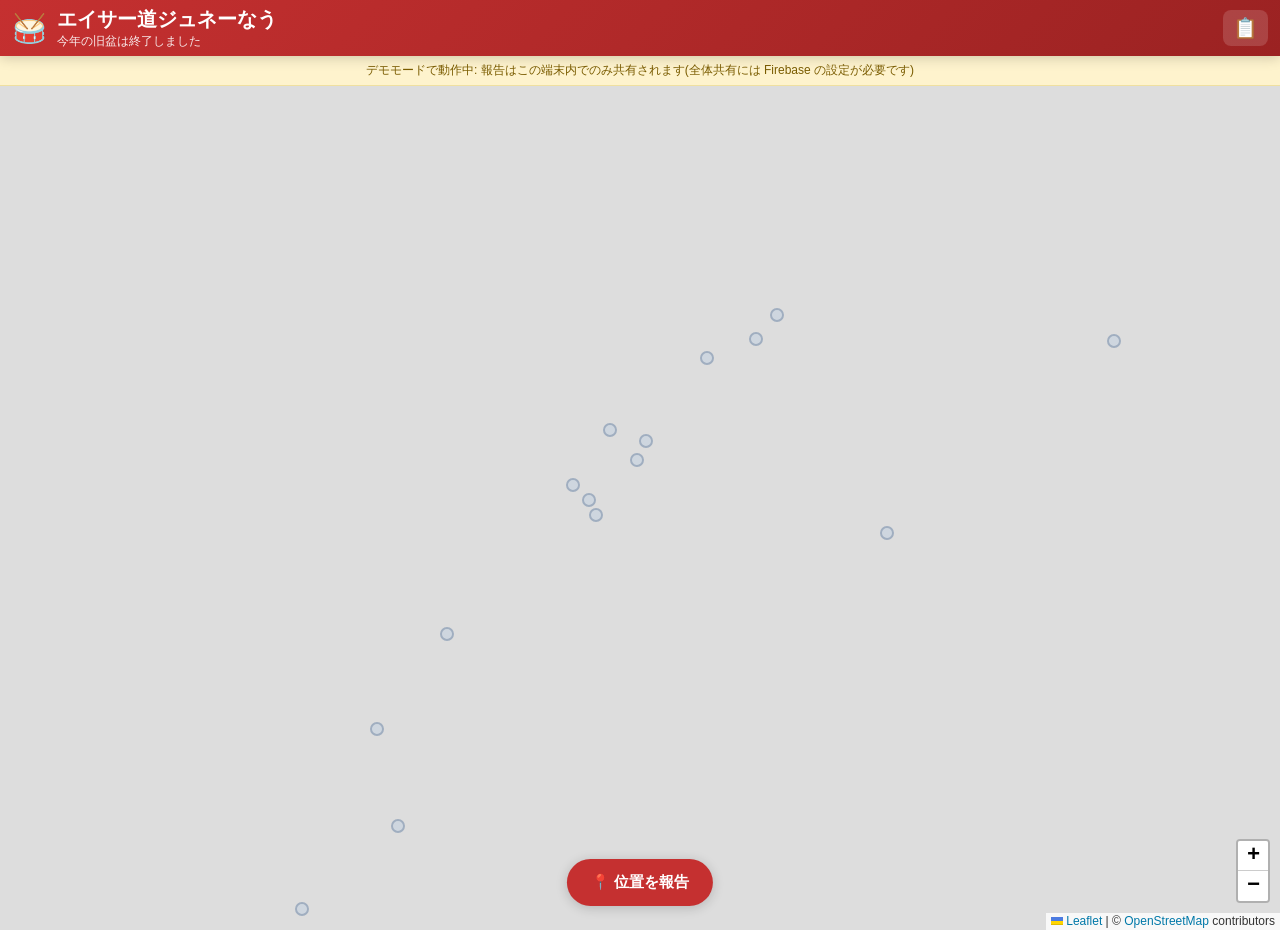
==== docs/index.html @ 0feba2b1 "エイサー道ジュネー現在地マップアプリを追加 沖縄の旧盆3日間に各地域の青年会が行う道ジュネーの現在地を 地図上で共有・閲覧できるWebアプリ(docs/ 配下、GitHub Pages対応)。  - " ====
<!DOCTYPE html>
<html lang="ja">
<head>
  <meta charset="UTF-8">
  <meta name="viewport" content="width=device-width, initial-scale=1.0, maximum-scale=1.0, user-scalable=no">
  <title>エイサー道ジュネーなう | 沖縄旧盆 道ジュネー現在地マップ</title>
  <meta name="description" content="沖縄の旧盆3日間、各地域の青年会が行う道ジュネー(エイサーの練り歩き)の現在地をリアルタイムで共有・閲覧できるマップアプリ">
  <link rel="stylesheet" href="vendor/leaflet/leaflet.css">
  <link rel="stylesheet" href="css/style.css">
  <link rel="icon" href="data:image/svg+xml,<svg xmlns='http://www.w3.org/2000/svg' viewBox='0 0 100 100'><text y='.9em' font-size='90'>🥁</text></svg>">
</head>
<body>
  <header class="app-header">
    <div class="header-title">
      <span class="header-emoji">🥁</span>
      <div>
        <h1>エイサー道ジュネーなう</h1>
        <p id="day-indicator" class="day-indicator"></p>
      </div>
    </div>
    <button id="btn-toggle-list" class="btn-icon" title="青年会リスト">📋</button>
  </header>

  <div id="mode-banner" class="mode-banner hidden"></div>

  <main class="app-main">
    <div id="map"></div>

    <!-- 青年会リスト(サイドパネル / モバイルはボトムシート) -->
    <aside id="panel-list" class="panel hidden">
      <div class="panel-header">
        <h2>青年会一覧</h2>
        <button class="btn-close" data-close="panel-list">✕</button>
      </div>
      <div class="panel-filters">
        <select id="filter-region">
          <option value="">すべての地域</option>
        </select>
        <label class="checkbox-label">
          <input type="checkbox" id="filter-active" checked>
          道ジュネー中のみ
        </label>
      </div>
      <ul id="kai-list" class="kai-list"></ul>
    </aside>

    <!-- 位置報告ボタン -->
    <button id="btn-report" class="btn-fab" title="現在地を報告">📍 位置を報告</button>
  </main>

  <!-- 位置報告モーダル -->
  <div id="modal-report" class="modal-overlay hidden">
    <div class="modal">
      <div class="panel-header">
        <h2>道ジュネーの位置を報告</h2>
        <button class="btn-close" data-close="modal-report">✕</button>
      </div>
      <form id="form-report">
        <label>
          青年会
          <select id="report-kai" required>
            <option value="" disabled selected>選択してください</option>
          </select>
        </label>
        <label>
          状況
          <select id="report-status">
            <option value="parading">🥁 道ジュネー中</option>
            <option value="preparing">🏮 準備中</option>
            <option value="resting">🍵 休憩中</option>
            <option value="finished">🌙 本日終了</option>
          </select>
        </label>
        <label>
          ひとこと(任意)
          <input type="text" id="report-comment" maxlength="60" placeholder="例: ○○通りを北へ移動中!">
        </label>
        <div class="location-picker">
          <p class="location-status" id="location-status">位置が未設定です</p>
          <div class="location-buttons">
            <button type="button" id="btn-gps" class="btn-secondary">📡 GPSで現在地取得</button>
            <button type="button" id="btn-pick-map" class="btn-secondary">🗺️ 地図をタップして指定</button>
          </div>
        </div>
        <button type="submit" class="btn-primary" id="btn-submit-report" disabled>報告する</button>
      </form>
    </div>
  </div>

  <!-- 地図タップ指定中のガイド -->
  <div id="pick-guide" class="pick-guide hidden">
    地図をタップして位置を指定してください
    <button id="btn-cancel-pick" class="btn-small">キャンセル</button>
  </div>

  <script src="vendor/leaflet/leaflet.js"></script>
  <!-- Firebase を使う場合は firebase-config.js を用意(README参照)。無い場合はデモモードで動作 -->
  <script src="firebase-config.js" onerror="void 0"></script>
  <script src="js/data.js"></script>
  <script src="js/store.js"></script>
  <script src="js/app.js"></script>
</body>
</html>
---- docs/vendor/leaflet/leaflet.css ----
/* required styles */

.leaflet-pane,
.leaflet-tile,
.leaflet-marker-icon,
.leaflet-marker-shadow,
.leaflet-tile-container,
.leaflet-pane > svg,
.leaflet-pane > canvas,
.leaflet-zoom-box,
.leaflet-image-layer,
.leaflet-layer {
	position: absolute;
	left: 0;
	top: 0;
	}
.leaflet-container {
	overflow: hidden;
	}
.leaflet-tile,
.leaflet-marker-icon,
.leaflet-marker-shadow {
	-webkit-user-select: none;
	   -moz-user-select: none;
	        user-select: none;
	  -webkit-user-drag: none;
	}
/* Prevents IE11 from highlighting tiles in blue */
.leaflet-tile::selection {
	background: transparent;
}
/* Safari renders non-retina tile on retina better with this, but Chrome is worse */
.leaflet-safari .leaflet-tile {
	image-rendering: -webkit-optimize-contrast;
	}
/* hack that prevents hw layers "stretching" when loading new tiles */
.leaflet-safari .leaflet-tile-container {
	width: 1600px;
	height: 1600px;
	-webkit-transform-origin: 0 0;
	}
.leaflet-marker-icon,
.leaflet-marker-shadow {
	display: block;
	}
/* .leaflet-container svg: reset svg max-width decleration shipped in Joomla! (joomla.org) 3.x */
/* .leaflet-container img: map is broken in FF if you have max-width: 100% on tiles */
.leaflet-container .leaflet-overlay-pane svg {
	max-width: none !important;
	max-height: none !important;
	}
.leaflet-container .leaflet-marker-pane img,
.leaflet-container .leaflet-shadow-pane img,
.leaflet-container .leaflet-tile-pane img,
.leaflet-container img.leaflet-image-layer,
.leaflet-container .leaflet-tile {
	max-width: none !important;
	max-height: none !important;
	width: auto;
	padding: 0;
	}

.leaflet-container img.leaflet-tile {
	/* See: https://bugs.chromium.org/p/chromium/issues/detail?id=600120 */
	mix-blend-mode: plus-lighter;
}

.leaflet-container.leaflet-touch-zoom {
	-ms-touch-action: pan-x pan-y;
	touch-action: pan-x pan-y;
	}
.leaflet-container.leaflet-touch-drag {
	-ms-touch-action: pinch-zoom;
	/* Fallback for FF which doesn't support pinch-zoom */
	touch-action: none;
	touch-action: pinch-zoom;
}
.leaflet-container.leaflet-touch-drag.leaflet-touch-zoom {
	-ms-touch-action: none;
	touch-action: none;
}
.leaflet-container {
	-webkit-tap-highlight-color: transparent;
}
.leaflet-container a {
	-webkit-tap-highlight-color: rgba(51, 181, 229, 0.4);
}
.leaflet-tile {
	filter: inherit;
	visibility: hidden;
	}
.leaflet-tile-loaded {
	visibility: inherit;
	}
.leaflet-zoom-box {
	width: 0;
	height: 0;
	-moz-box-sizing: border-box;
	     box-sizing: border-box;
	z-index: 800;
	}
/* workaround for https://bugzilla.mozilla.org/show_bug.cgi?id=888319 */
.leaflet-overlay-pane svg {
	-moz-user-select: none;
	}

.leaflet-pane         { z-index: 400; }

.leaflet-tile-pane    { z-index: 200; }
.leaflet-overlay-pane { z-index: 400; }
.leaflet-shadow-pane  { z-index: 500; }
.leaflet-marker-pane  { z-index: 600; }
.leaflet-tooltip-pane   { z-index: 650; }
.leaflet-popup-pane   { z-index: 700; }

.leaflet-map-pane canvas { z-index: 100; }
.leaflet-map-pane svg    { z-index: 200; }

.leaflet-vml-shape {
	width: 1px;
	height: 1px;
	}
.lvml {
	behavior: url(#default#VML);
	display: inline-block;
	position: absolute;
	}


/* control positioning */

.leaflet-control {
	position: relative;
	z-index: 800;
	pointer-events: visiblePainted; /* IE 9-10 doesn't have auto */
	pointer-events: auto;
	}
.leaflet-top,
.leaflet-bottom {
	position: absolute;
	z-index: 1000;
	pointer-events: none;
	}
.leaflet-top {
	top: 0;
	}
.leaflet-right {
	right: 0;
	}
.leaflet-bottom {
	bottom: 0;
	}
.leaflet-left {
	left: 0;
	}
.leaflet-control {
	float: left;
	clear: both;
	}
.leaflet-right .leaflet-control {
	float: right;
	}
.leaflet-top .leaflet-control {
	margin-top: 10px;
	}
.leaflet-bottom .leaflet-control {
	margin-bottom: 10px;
	}
.leaflet-left .leaflet-control {
	margin-left: 10px;
	}
.leaflet-right .leaflet-control {
	margin-right: 10px;
	}


/* zoom and fade animations */

.leaflet-fade-anim .leaflet-popup {
	opacity: 0;
	-webkit-transition: opacity 0.2s linear;
	   -moz-transition: opacity 0.2s linear;
	        transition: opacity 0.2s linear;
	}
.leaflet-fade-anim .leaflet-map-pane .leaflet-popup {
	opacity: 1;
	}
.leaflet-zoom-animated {
	-webkit-transform-origin: 0 0;
	    -ms-transform-origin: 0 0;
	        transform-origin: 0 0;
	}
svg.leaflet-zoom-animated {
	will-change: transform;
}

.leaflet-zoom-anim .leaflet-zoom-animated {
	-webkit-transition: -webkit-transform 0.25s cubic-bezier(0,0,0.25,1);
	   -moz-transition:    -moz-transform 0.25s cubic-bezier(0,0,0.25,1);
	        transition:         transform 0.25s cubic-bezier(0,0,0.25,1);
	}
.leaflet-zoom-anim .leaflet-tile,
.leaflet-pan-anim .leaflet-tile {
	-webkit-transition: none;
	   -moz-transition: none;
	        transition: none;
	}

.leaflet-zoom-anim .leaflet-zoom-hide {
	visibility: hidden;
	}


/* cursors */

.leaflet-interactive {
	cursor: pointer;
	}
.leaflet-grab {
	cursor: -webkit-grab;
	cursor:    -moz-grab;
	cursor:         grab;
	}
.leaflet-crosshair,
.leaflet-crosshair .leaflet-interactive {
	cursor: crosshair;
	}
.leaflet-popup-pane,
.leaflet-control {
	cursor: auto;
	}
.leaflet-dragging .leaflet-grab,
.leaflet-dragging .leaflet-grab .leaflet-interactive,
.leaflet-dragging .leaflet-marker-draggable {
	cursor: move;
	cursor: -webkit-grabbing;
	cursor:    -moz-grabbing;
	cursor:         grabbing;
	}

/* marker & overlays interactivity */
.leaflet-marker-icon,
.leaflet-marker-shadow,
.leaflet-image-layer,
.leaflet-pane > svg path,
.leaflet-tile-container {
	pointer-events: none;
	}

.leaflet-marker-icon.leaflet-interactive,
.leaflet-image-layer.leaflet-interactive,
.leaflet-pane > svg path.leaflet-interactive,
svg.leaflet-image-layer.leaflet-interactive path {
	pointer-events: visiblePainted; /* IE 9-10 doesn't have auto */
	pointer-events: auto;
	}

/* visual tweaks */

.leaflet-container {
	background: #ddd;
	outline-offset: 1px;
	}
.leaflet-container a {
	color: #0078A8;
	}
.leaflet-zoom-box {
	border: 2px dotted #38f;
	background: rgba(255,255,255,0.5);
	}


/* general typography */
.leaflet-container {
	font-family: "Helvetica Neue", Arial, Helvetica, sans-serif;
	font-size: 12px;
	font-size: 0.75rem;
	line-height: 1.5;
	}


/* general toolbar styles */

.leaflet-bar {
	box-shadow: 0 1px 5px rgba(0,0,0,0.65);
	border-radius: 4px;
	}
.leaflet-bar a {
	background-color: #fff;
	border-bottom: 1px solid #ccc;
	width: 26px;
	height: 26px;
	line-height: 26px;
	display: block;
	text-align: center;
	text-decoration: none;
	color: black;
	}
.leaflet-bar a,
.leaflet-control-layers-toggle {
	background-position: 50% 50%;
	background-repeat: no-repeat;
	display: block;
	}
.leaflet-bar a:hover,
.leaflet-bar a:focus {
	background-color: #f4f4f4;
	}
.leaflet-bar a:first-child {
	border-top-left-radius: 4px;
	border-top-right-radius: 4px;
	}
.leaflet-bar a:last-child {
	border-bottom-left-radius: 4px;
	border-bottom-right-radius: 4px;
	border-bottom: none;
	}
.leaflet-bar a.leaflet-disabled {
	cursor: default;
	background-color: #f4f4f4;
	color: #bbb;
	}

.leaflet-touch .leaflet-bar a {
	width: 30px;
	height: 30px;
	line-height: 30px;
	}
.leaflet-touch .leaflet-bar a:first-child {
	border-top-left-radius: 2px;
	border-top-right-radius: 2px;
	}
.leaflet-touch .leaflet-bar a:last-child {
	border-bottom-left-radius: 2px;
	border-bottom-right-radius: 2px;
	}

/* zoom control */

.leaflet-control-zoom-in,
.leaflet-control-zoom-out {
	font: bold 18px 'Lucida Console', Monaco, monospace;
	text-indent: 1px;
	}

.leaflet-touch .leaflet-control-zoom-in, .leaflet-touch .leaflet-control-zoom-out  {
	font-size: 22px;
	}


/* layers control */

.leaflet-control-layers {
	box-shadow: 0 1px 5px rgba(0,0,0,0.4);
	background: #fff;
	border-radius: 5px;
	}
.leaflet-control-layers-toggle {
	background-image: url(images/layers.png);
	width: 36px;
	height: 36px;
	}
.leaflet-retina .leaflet-control-layers-toggle {
	background-image: url(images/layers-2x.png);
	background-size: 26px 26px;
	}
.leaflet-touch .leaflet-control-layers-toggle {
	width: 44px;
	height: 44px;
	}
.leaflet-control-layers .leaflet-control-layers-list,
.leaflet-control-layers-expanded .leaflet-control-layers-toggle {
	display: none;
	}
.leaflet-control-layers-expanded .leaflet-control-layers-list {
	display: block;
	position: relative;
	}
.leaflet-control-layers-expanded {
	padding: 6px 10px 6px 6px;
	color: #333;
	background: #fff;
	}
.leaflet-control-layers-scrollbar {
	overflow-y: scroll;
	overflow-x: hidden;
	padding-right: 5px;
	}
.leaflet-control-layers-selector {
	margin-top: 2px;
	position: relative;
	top: 1px;
	}
.leaflet-control-layers label {
	display: block;
	font-size: 13px;
	font-size: 1.08333em;
	}
.leaflet-control-layers-separator {
	height: 0;
	border-top: 1px solid #ddd;
	margin: 5px -10px 5px -6px;
	}

/* Default icon URLs */
.leaflet-default-icon-path { /* used only in path-guessing heuristic, see L.Icon.Default */
	background-image: url(images/marker-icon.png);
	}


/* attribution and scale controls */

.leaflet-container .leaflet-control-attribution {
	background: #fff;
	background: rgba(255, 255, 255, 0.8);
	margin: 0;
	}
.leaflet-control-attribution,
.leaflet-control-scale-line {
	padding: 0 5px;
	color: #333;
	line-height: 1.4;
	}
.leaflet-control-attribution a {
	text-decoration: none;
	}
.leaflet-control-attribution a:hover,
.leaflet-control-attribution a:focus {
	text-decoration: underline;
	}
.leaflet-attribution-flag {
	display: inline !important;
	vertical-align: baseline !important;
	width: 1em;
	height: 0.6669em;
	}
.leaflet-left .leaflet-control-scale {
	margin-left: 5px;
	}
.leaflet-bottom .leaflet-control-scale {
	margin-bottom: 5px;
	}
.leaflet-control-scale-line {
	border: 2px solid #777;
	border-top: none;
	line-height: 1.1;
	padding: 2px 5px 1px;
	white-space: nowrap;
	-moz-box-sizing: border-box;
	     box-sizing: border-box;
	background: rgba(255, 255, 255, 0.8);
	text-shadow: 1px 1px #fff;
	}
.leaflet-control-scale-line:not(:first-child) {
	border-top: 2px solid #777;
	border-bottom: none;
	margin-top: -2px;
	}
.leaflet-control-scale-line:not(:first-child):not(:last-child) {
	border-bottom: 2px solid #777;
	}

.leaflet-touch .leaflet-control-attribution,
.leaflet-touch .leaflet-control-layers,
.leaflet-touch .leaflet-bar {
	box-shadow: none;
	}
.leaflet-touch .leaflet-control-layers,
.leaflet-touch .leaflet-bar {
	border: 2px solid rgba(0,0,0,0.2);
	background-clip: padding-box;
	}


/* popup */

.leaflet-popup {
	position: absolute;
	text-align: center;
	margin-bottom: 20px;
	}
.leaflet-popup-content-wrapper {
	padding: 1px;
	text-align: left;
	border-radius: 12px;
	}
.leaflet-popup-content {
	margin: 13px 24px 13px 20px;
	line-height: 1.3;
	font-size: 13px;
	font-size: 1.08333em;
	min-height: 1px;
	}
.leaflet-popup-content p {
	margin: 17px 0;
	margin: 1.3em 0;
	}
.leaflet-popup-tip-container {
	width: 40px;
	height: 20px;
	position: absolute;
	left: 50%;
	margin-top: -1px;
	margin-left: -20px;
	overflow: hidden;
	pointer-events: none;
	}
.leaflet-popup-tip {
	width: 17px;
	height: 17px;
	padding: 1px;

	margin: -10px auto 0;
	pointer-events: auto;

	-webkit-transform: rotate(45deg);
	   -moz-transform: rotate(45deg);
	    -ms-transform: rotate(45deg);
	        transform: rotate(45deg);
	}
.leaflet-popup-content-wrapper,
.leaflet-popup-tip {
	background: white;
	color: #333;
	box-shadow: 0 3px 14px rgba(0,0,0,0.4);
	}
.leaflet-container a.leaflet-popup-close-button {
	position: absolute;
	top: 0;
	right: 0;
	border: none;
	text-align: center;
	width: 24px;
	height: 24px;
	font: 16px/24px Tahoma, Verdana, sans-serif;
	color: #757575;
	text-decoration: none;
	background: transparent;
	}
.leaflet-container a.leaflet-popup-close-button:hover,
.leaflet-container a.leaflet-popup-close-button:focus {
	color: #585858;
	}
.leaflet-popup-scrolled {
	overflow: auto;
	}

.leaflet-oldie .leaflet-popup-content-wrapper {
	-ms-zoom: 1;
	}
.leaflet-oldie .leaflet-popup-tip {
	width: 24px;
	margin: 0 auto;

	-ms-filter: "progid:DXImageTransform.Microsoft.Matrix(M11=0.70710678, M12=0.70710678, M21=-0.70710678, M22=0.70710678)";
	filter: progid:DXImageTransform.Microsoft.Matrix(M11=0.70710678, M12=0.70710678, M21=-0.70710678, M22=0.70710678);
	}

.leaflet-oldie .leaflet-control-zoom,
.leaflet-oldie .leaflet-control-layers,
.leaflet-oldie .leaflet-popup-content-wrapper,
.leaflet-oldie .leaflet-popup-tip {
	border: 1px solid #999;
	}


/* div icon */

.leaflet-div-icon {
	background: #fff;
	border: 1px solid #666;
	}


/* Tooltip */
/* Base styles for the element that has a tooltip */
.leaflet-tooltip {
	position: absolute;
	padding: 6px;
	background-color: #fff;
	border: 1px solid #fff;
	border-radius: 3px;
	color: #222;
	white-space: nowrap;
	-webkit-user-select: none;
	-moz-user-select: none;
	-ms-user-select: none;
	user-select: none;
	pointer-events: none;
	box-shadow: 0 1px 3px rgba(0,0,0,0.4);
	}
.leaflet-tooltip.leaflet-interactive {
	cursor: pointer;
	pointer-events: auto;
	}
.leaflet-tooltip-top:before,
.leaflet-tooltip-bottom:before,
.leaflet-tooltip-left:before,
.leaflet-tooltip-right:before {
	position: absolute;
	pointer-events: none;
	border: 6px solid transparent;
	background: transparent;
	content: "";
	}

/* Directions */

.leaflet-tooltip-bottom {
	margin-top: 6px;
}
.leaflet-tooltip-top {
	margin-top: -6px;
}
.leaflet-tooltip-bottom:before,
.leaflet-tooltip-top:before {
	left: 50%;
	margin-left: -6px;
	}
.leaflet-tooltip-top:before {
	bottom: 0;
	margin-bottom: -12px;
	border-top-color: #fff;
	}
.leaflet-tooltip-bottom:before {
	top: 0;
	margin-top: -12px;
	margin-left: -6px;
	border-bottom-color: #fff;
	}
.leaflet-tooltip-left {
	margin-left: -6px;
}
.leaflet-tooltip-right {
	margin-left: 6px;
}
.leaflet-tooltip-left:before,
.leaflet-tooltip-right:before {
	top: 50%;
	margin-top: -6px;
	}
.leaflet-tooltip-left:before {
	right: 0;
	margin-right: -12px;
	border-left-color: #fff;
	}
.leaflet-tooltip-right:before {
	left: 0;
	margin-left: -12px;
	border-right-color: #fff;
	}

/* Printing */

@media print {
	/* Prevent printers from removing background-images of controls. */
	.leaflet-control {
		-webkit-print-color-adjust: exact;
		print-color-adjust: exact;
		}
	}
---- docs/css/style.css ----
:root {
  --color-primary: #c53030;      /* 沖縄の赤瓦をイメージ */
  --color-primary-dark: #9b2222;
  --color-accent: #f6ad55;       /* 提灯のオレンジ */
  --color-bg: #fffaf3;
  --color-text: #2d2a26;
  --color-muted: #8a8378;
  --color-parading: #e53e3e;
  --color-preparing: #dd8b1e;
  --color-resting: #3182ce;
  --color-finished: #718096;
  --color-stale: #a0aec0;
  --header-height: 56px;
  --shadow: 0 2px 12px rgba(0, 0, 0, 0.18);
}

* { box-sizing: border-box; }

html, body {
  margin: 0;
  padding: 0;
  height: 100%;
  font-family: "Hiragino Kaku Gothic ProN", "Noto Sans JP", "Yu Gothic", sans-serif;
  color: var(--color-text);
  background: var(--color-bg);
}

.hidden { display: none !important; }

/* ---------- ヘッダー ---------- */
.app-header {
  height: var(--header-height);
  background: linear-gradient(135deg, var(--color-primary), var(--color-primary-dark));
  color: #fff;
  display: flex;
  align-items: center;
  justify-content: space-between;
  padding: 0 12px;
  box-shadow: var(--shadow);
  position: relative;
  z-index: 1200;
}

.header-title {
  display: flex;
  align-items: center;
  gap: 10px;
  min-width: 0;
}

.header-emoji { font-size: 28px; }

.app-header h1 {
  font-size: 16px;
  margin: 0;
  white-space: nowrap;
  overflow: hidden;
  text-overflow: ellipsis;
}

.day-indicator {
  margin: 0;
  font-size: 11px;
  opacity: 0.9;
}

.btn-icon {
  background: rgba(255, 255, 255, 0.15);
  border: none;
  border-radius: 8px;
  font-size: 20px;
  padding: 6px 10px;
  cursor: pointer;
}
.btn-icon:hover { background: rgba(255, 255, 255, 0.3); }

/* ---------- モードバナー ---------- */
.mode-banner {
  background: #fef3cd;
  color: #7a5c00;
  font-size: 12px;
  padding: 6px 12px;
  text-align: center;
  border-bottom: 1px solid #f0e0a0;
  position: relative;
  z-index: 1100;
}

/* ---------- メイン ---------- */
.app-main {
  position: relative;
  height: calc(100% - var(--header-height));
}

#map {
  height: 100%;
  width: 100%;
  z-index: 1;
}

/* ---------- パネル(青年会リスト) ---------- */
.panel {
  position: absolute;
  top: 12px;
  right: 12px;
  width: 320px;
  max-width: calc(100% - 24px);
  max-height: calc(100% - 24px);
  background: #fff;
  border-radius: 12px;
  box-shadow: var(--shadow);
  display: flex;
  flex-direction: column;
  z-index: 1000;
  overflow: hidden;
}

.panel-header {
  display: flex;
  align-items: center;
  justify-content: space-between;
  padding: 12px 16px;
  border-bottom: 1px solid #eee;
}

.panel-header h2 { font-size: 15px; margin: 0; }

.btn-close {
  background: none;
  border: none;
  font-size: 16px;
  cursor: pointer;
  color: var(--color-muted);
  padding: 4px 8px;
}

.panel-filters {
  padding: 10px 16px;
  display: flex;
  flex-direction: column;
  gap: 8px;
  border-bottom: 1px solid #eee;
}

.panel-filters select {
  width: 100%;
  padding: 8px;
  border: 1px solid #ddd;
  border-radius: 8px;
  font-size: 14px;
}

.checkbox-label {
  font-size: 13px;
  display: flex;
  align-items: center;
  gap: 6px;
}

.kai-list {
  list-style: none;
  margin: 0;
  padding: 0;
  overflow-y: auto;
  flex: 1;
}

.kai-item {
  padding: 10px 16px;
  border-bottom: 1px solid #f3f0ea;
  cursor: pointer;
  display: flex;
  align-items: center;
  gap: 10px;
}
.kai-item:hover { background: #fdf6ec; }

.kai-status-dot {
  width: 12px;
  height: 12px;
  border-radius: 50%;
  flex-shrink: 0;
}

.kai-info { min-width: 0; flex: 1; }

.kai-name {
  font-size: 14px;
  font-weight: 600;
  margin: 0;
  white-space: nowrap;
  overflow: hidden;
  text-overflow: ellipsis;
}

.kai-meta {
  font-size: 11px;
  color: var(--color-muted);
  margin: 2px 0 0;
  white-space: nowrap;
  overflow: hidden;
  text-overflow: ellipsis;
}

/* ---------- FAB ---------- */
.btn-fab {
  position: absolute;
  bottom: 24px;
  left: 50%;
  transform: translateX(-50%);
  background: var(--color-primary);
  color: #fff;
  border: none;
  border-radius: 999px;
  padding: 14px 24px;
  font-size: 15px;
  font-weight: 700;
  box-shadow: var(--shadow);
  cursor: pointer;
  z-index: 1000;
}
.btn-fab:hover { background: var(--color-primary-dark); }

/* ---------- モーダル ---------- */
.modal-overlay {
  position: fixed;
  inset: 0;
  background: rgba(0, 0, 0, 0.45);
  display: flex;
  align-items: flex-end;
  justify-content: center;
  z-index: 2000;
}

.modal {
  background: #fff;
  width: 100%;
  max-width: 480px;
  border-radius: 16px 16px 0 0;
  max-height: 90vh;
  overflow-y: auto;
}

.modal form {
  padding: 16px;
  display: flex;
  flex-direction: column;
  gap: 14px;
}

.modal label {
  display: flex;
  flex-direction: column;
  gap: 6px;
  font-size: 13px;
  font-weight: 600;
}

.modal select, .modal input[type="text"] {
  padding: 10px;
  border: 1px solid #ddd;
  border-radius: 8px;
  font-size: 15px;
  font-weight: 400;
}

.location-picker {
  background: #faf5eb;
  border-radius: 10px;
  padding: 12px;
}

.location-status {
  margin: 0 0 10px;
  font-size: 13px;
  color: var(--color-muted);
}
.location-status.ok { color: #276749; font-weight: 600; }

.location-buttons {
  display: flex;
  gap: 8px;
  flex-wrap: wrap;
}

.btn-secondary {
  background: #fff;
  border: 1px solid var(--color-primary);
  color: var(--color-primary);
  border-radius: 8px;
  padding: 9px 12px;
  font-size: 13px;
  cursor: pointer;
  flex: 1;
  min-width: 140px;
}
.btn-secondary:hover { background: #fdf0ee; }

.btn-primary {
  background: var(--color-primary);
  color: #fff;
  border: none;
  border-radius: 10px;
  padding: 13px;
  font-size: 16px;
  font-weight: 700;
  cursor: pointer;
}
.btn-primary:disabled {
  background: #ccc;
  cursor: not-allowed;
}

/* ---------- 地図タップ指定ガイド ---------- */
.pick-guide {
  position: fixed;
  top: calc(var(--header-height) + 12px);
  left: 50%;
  transform: translateX(-50%);
  background: var(--color-text);
  color: #fff;
  border-radius: 999px;
  padding: 10px 18px;
  font-size: 13px;
  z-index: 1500;
  display: flex;
  align-items: center;
  gap: 12px;
  box-shadow: var(--shadow);
}

.btn-small {
  background: rgba(255, 255, 255, 0.2);
  color: #fff;
  border: none;
  border-radius: 999px;
  padding: 5px 12px;
  font-size: 12px;
  cursor: pointer;
}

/* ---------- マーカー ---------- */
.eisa-marker {
  display: flex;
  flex-direction: column;
  align-items: center;
  transform: translate(-50%, -100%);
}

.eisa-marker .marker-pin {
  width: 38px;
  height: 38px;
  border-radius: 50% 50% 50% 0;
  transform: rotate(-45deg);
  display: flex;
  align-items: center;
  justify-content: center;
  box-shadow: 0 2px 6px rgba(0, 0, 0, 0.35);
  border: 2px solid #fff;
}

.eisa-marker .marker-pin span {
  transform: rotate(45deg);
  font-size: 18px;
}

.eisa-marker .marker-label {
  margin-top: 6px;
  background: rgba(255, 255, 255, 0.92);
  border-radius: 4px;
  padding: 1px 5px;
  font-size: 10px;
  font-weight: 700;
  white-space: nowrap;
  box-shadow: 0 1px 3px rgba(0, 0, 0, 0.25);
}

.marker-parading .marker-pin { background: var(--color-parading); animation: pulse 1.6s infinite; }
.marker-preparing .marker-pin { background: var(--color-preparing); }
.marker-resting .marker-pin { background: var(--color-resting); }
.marker-finished .marker-pin { background: var(--color-finished); }
.marker-stale .marker-pin { background: var(--color-stale); animation: none; }

@keyframes pulse {
  0%, 100% { box-shadow: 0 2px 6px rgba(0,0,0,.35), 0 0 0 0 rgba(229, 62, 62, 0.5); }
  50% { box-shadow: 0 2px 6px rgba(0,0,0,.35), 0 0 0 10px rgba(229, 62, 62, 0); }
}

/* ---------- ポップアップ ---------- */
.popup-kai h3 { margin: 0 0 4px; font-size: 15px; }
.popup-kai .popup-region { color: var(--color-muted); font-size: 11px; margin: 0 0 6px; }
.popup-kai .popup-status { font-weight: 700; font-size: 13px; margin: 0 0 4px; }
.popup-kai .popup-comment {
  background: #faf5eb;
  border-radius: 6px;
  padding: 6px 8px;
  font-size: 13px;
  margin: 6px 0;
}
.popup-kai .popup-time { color: var(--color-muted); font-size: 11px; margin: 0; }

/* ---------- デスクトップ ---------- */
@media (min-width: 720px) {
  .app-header h1 { font-size: 20px; }
  .day-indicator { font-size: 12px; }
  .modal-overlay { align-items: center; }
  .modal { border-radius: 16px; }
}
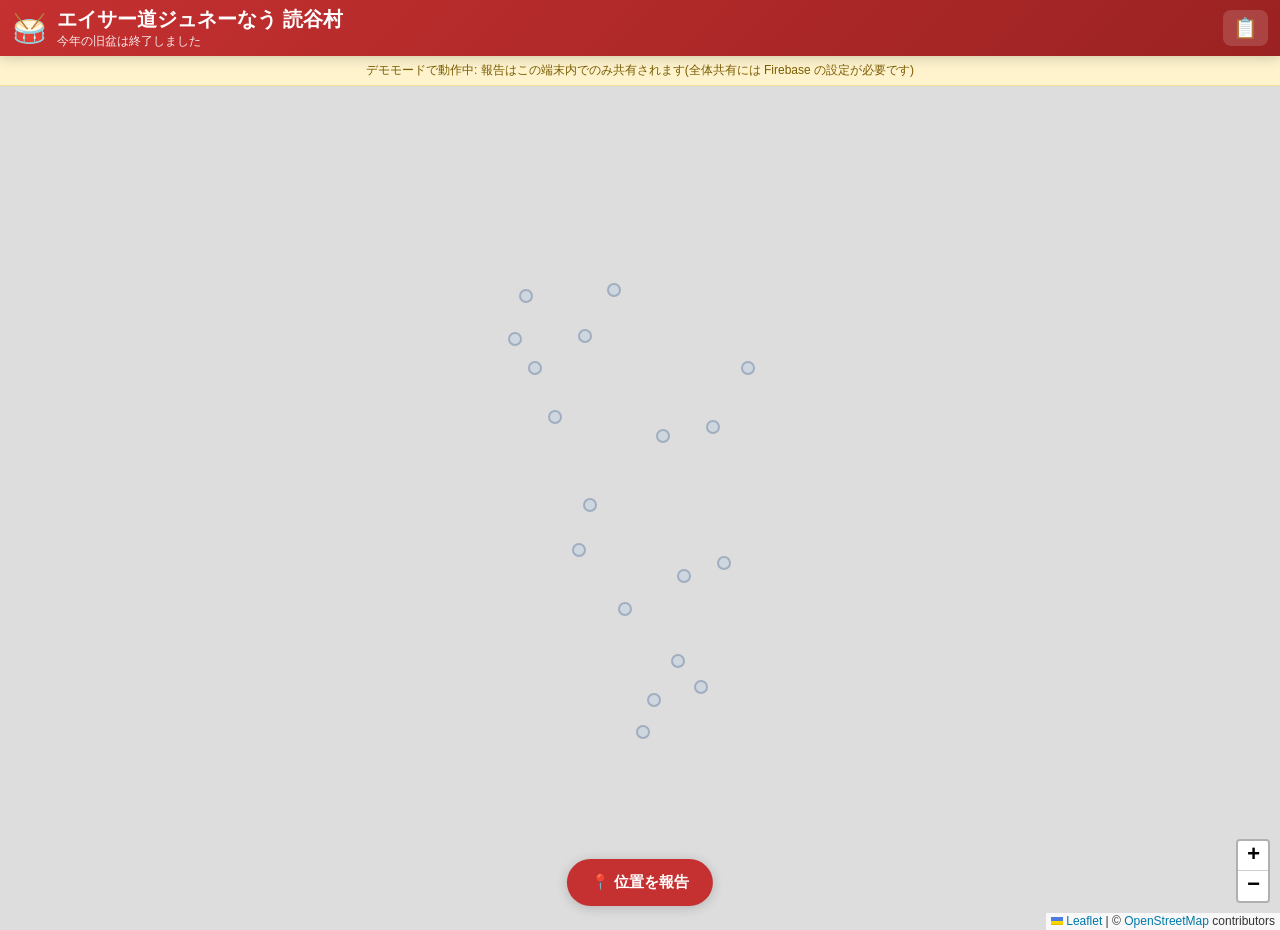
==== commit 96192bb9: "アプリを読谷村仕様に変更 - 青年会マスタを読谷村の各字18団体に差し替え(北部/中部/南部で地区分け) - 地図の初期表示を読谷村役場周辺(ズーム13)に変更 - タイトル・説明文を読谷村版に更新 " ====
--- a/docs/index.html
+++ b/docs/index.html
@@ -3,8 +3,8 @@
 <head>
   <meta charset="UTF-8">
   <meta name="viewport" content="width=device-width, initial-scale=1.0, maximum-scale=1.0, user-scalable=no">
-  <title>エイサー道ジュネーなう | 沖縄旧盆 道ジュネー現在地マップ</title>
-  <meta name="description" content="沖縄の旧盆3日間、各地域の青年会が行う道ジュネー(エイサーの練り歩き)の現在地をリアルタイムで共有・閲覧できるマップアプリ">
+  <title>エイサー道ジュネーなう 読谷村 | 旧盆 道ジュネー現在地マップ</title>
+  <meta name="description" content="沖縄県読谷村の旧盆3日間、各字の青年会が行う道ジュネー(エイサーの練り歩き)の現在地をリアルタイムで共有・閲覧できるマップアプリ">
   <link rel="stylesheet" href="vendor/leaflet/leaflet.css">
   <link rel="stylesheet" href="css/style.css">
   <link rel="icon" href="data:image/svg+xml,<svg xmlns='http://www.w3.org/2000/svg' viewBox='0 0 100 100'><text y='.9em' font-size='90'>🥁</text></svg>">
@@ -14,7 +14,7 @@
     <div class="header-title">
       <span class="header-emoji">🥁</span>
       <div>
-        <h1>エイサー道ジュネーなう</h1>
+        <h1>エイサー道ジュネーなう 読谷村</h1>
         <p id="day-indicator" class="day-indicator"></p>
       </div>
     </div>
